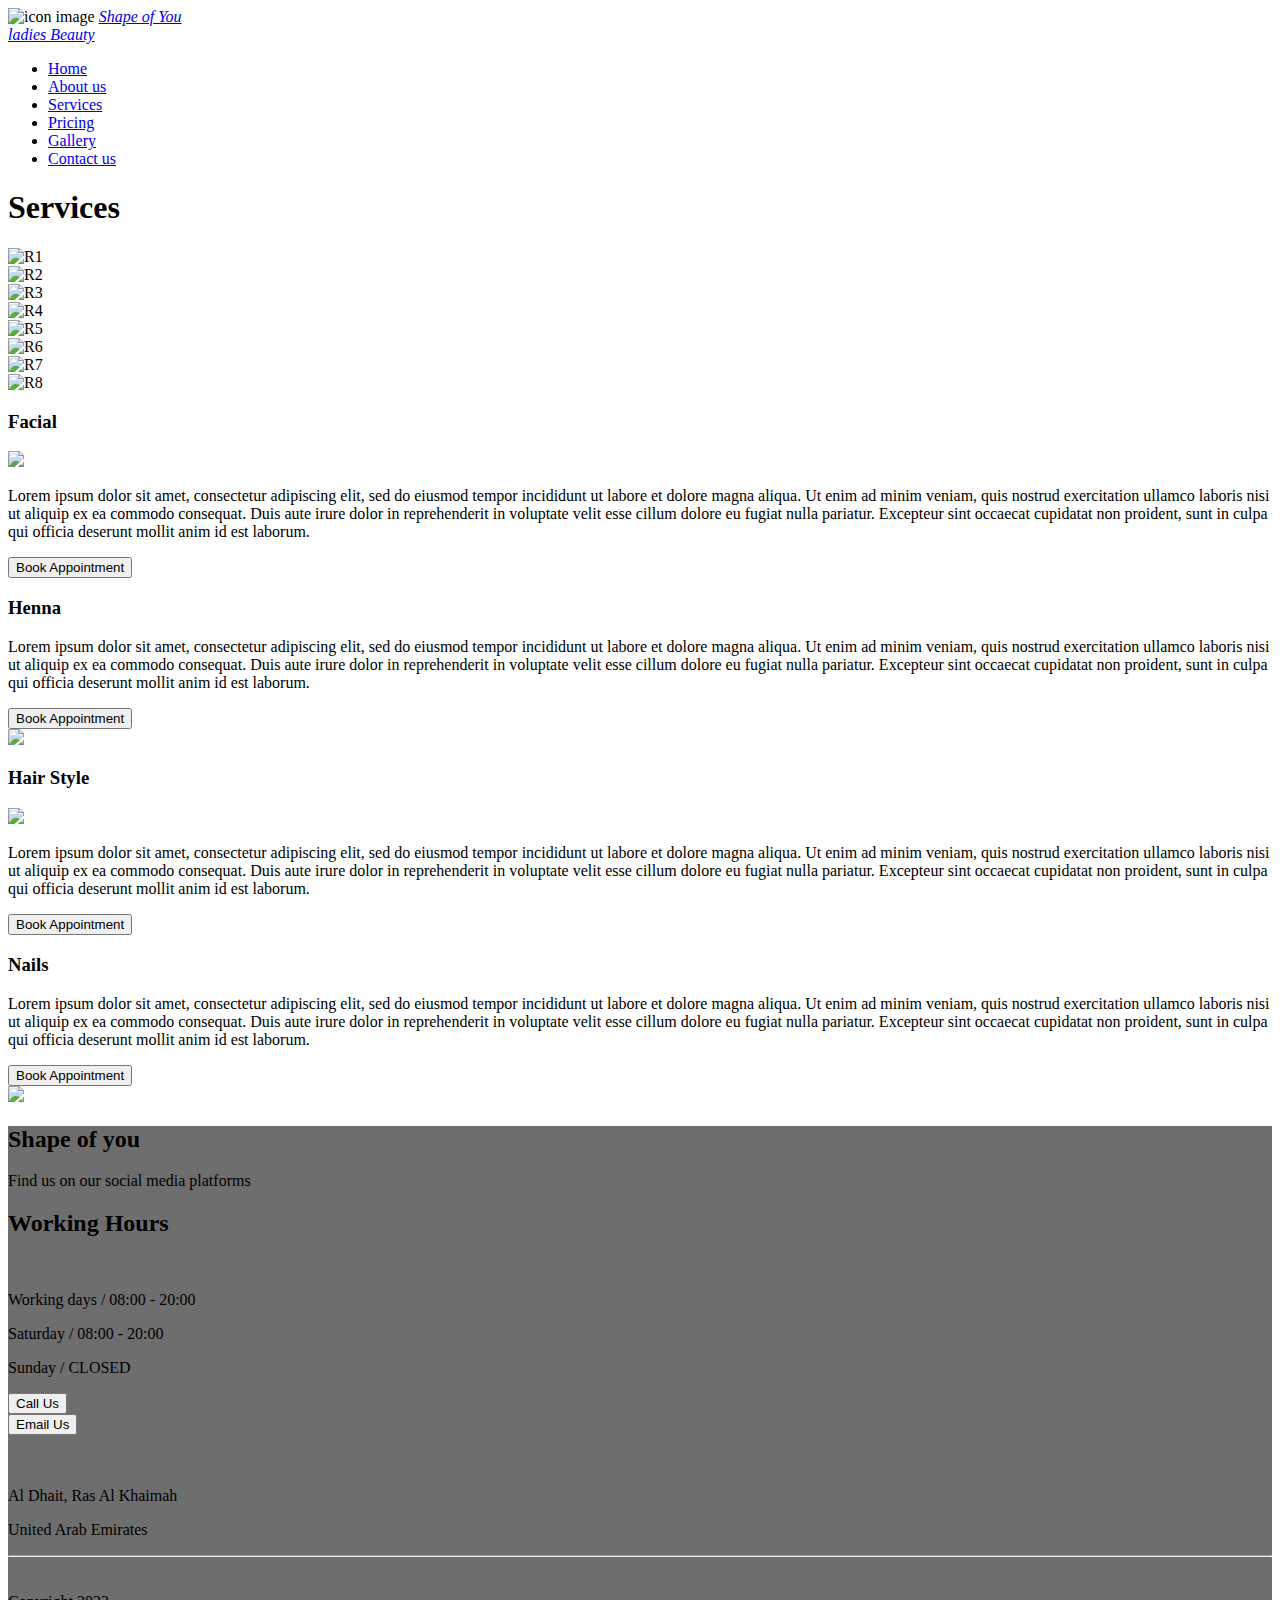
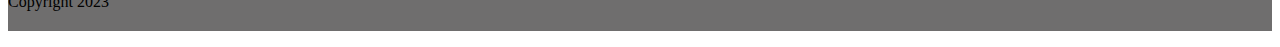
==== index.html @ affa8db8 "Create index.html" ====
<!DOCTYPE html>
<html lang="en">
<head>
    <meta charset="utf-8" />
    <meta http-equiv="X-UA-Compatible" content="IE-edge" />
    <meta name="viewport" content="width=device-width, initial-scale=1.0" />
    <title>Shape of you - ladies beauty salon</title>
    <link rel="stylesheet" type="text/css" href="style.css" />
    <link rel="icon" href="images/SOY favicon.png" type="image/x-icon" /> <!--gonna change the icon later-->
    <!--External stylesheets-->
    <link rel="preconnect" href="https://fonts.googleapis.com">
    <link rel="preconnect" href="https://fonts.gstatic.com" crossorigin>
    <link href="https://fonts.googleapis.com/css2?family=IM+Fell+French+Canon:ital@0;1&display=swap" rel="stylesheet">
    <script src="https://kit.fontawesome.com/7a049c3ac9.js" crossorigin="anonymous"></script>
    <link rel="stylesheet" href="https://cdnjs.cloudflare.com/ajax/libs/font-awesome/6.1.1/css/all.min.css" integrity="sha512-KfkfwYDsLkIlwQp6LFnl8zNdLGxu9YAA1QvwINks4PhcElQSvqcyVLLD9aMhXd13uQjoXtEKNosOWaZqXgel0g==" crossorigin="anonymous" referrerpolicy="no-referrer" />
</head>

<body onload="show()">
    <!--Header-->
    <header>
        <div class="logo">
            <img class="logo_img" src="logo.png" alt="icon image" />
            <a href="home.html" class="logo_text"><i>Shape of You <br /><span id="logo_text2">ladies Beauty</span></i></a>
        </div>

        <ul id="navigation-bar">
            <li><a href="home.html">Home</a></li>
            <li><a href="#">About us</a></li>
            <li><a href="#">Services</a></li>
            <li><a href="#">Pricing</a></li>
            <li><a href="#">Gallery</a></li>
            <li><a href="#">Contact us</a></li>
        </ul>

        <!--menu bar-->
        <i class="fa-solid fa-bars" id="bar"></i>
    </header>
    <!-- Added Heading -->
    <div class="main">
        <div>
            <h1>Services</h1>
        </div>
        <div class="services-container">
            <div class="image-box">
                <img alt="R1" src="images/R1.png" class="img" />
            </div>
            <div class="image-box">
                <img alt="R2" src="images/R2.png" class="img" />
            </div>
            <div class="image-box">
                <img alt="R3" src="images/R3.png" class="img" />
            </div>
            <div class="image-box">
                <img alt="R4" src="images/R4.png" class="img" />
            </div>
            <div class="image-box">
                <img alt="R5" src="images/R5.png" class="img" />
            </div>
            <div class="image-box">
                <img alt="R6" src="images/R6.png" class="img" />
            </div>
            <div class="image-box">
                <img alt="R7" src="images/R7.png" class="img" />
            </div>
            <div class="image-box">
                <img alt="R8" src="images/R8.png" class="img" />
            </div>
        </div>
        <div class="hr-section slide-in"><h3>Facial</h3></div>
        <div class="section slide-in">
            <div class="pic-box">
                <img src="images/R4.png" class="pic" />
            </div>
            <div class="info ">
                <p>Lorem ipsum dolor sit amet, consectetur adipiscing elit, sed do eiusmod tempor incididunt ut labore et dolore magna aliqua. Ut enim ad minim veniam, quis nostrud exercitation ullamco laboris nisi ut aliquip ex ea commodo consequat. Duis aute irure dolor in reprehenderit in voluptate velit esse cillum dolore eu fugiat nulla pariatur. Excepteur sint occaecat cupidatat non proident, sunt in culpa qui officia deserunt mollit anim id est laborum.</p>
                <button class="btn-r">Book Appointment</button>
            </div>
        </div>
        <div class="hr-section slide-in"><h3>Henna</h3></div>
        <div class="section slide-in">

            <div class="info">
                <p>Lorem ipsum dolor sit amet, consectetur adipiscing elit, sed do eiusmod tempor incididunt ut labore et dolore magna aliqua. Ut enim ad minim veniam, quis nostrud exercitation ullamco laboris nisi ut aliquip ex ea commodo consequat. Duis aute irure dolor in reprehenderit in voluptate velit esse cillum dolore eu fugiat nulla pariatur. Excepteur sint occaecat cupidatat non proident, sunt in culpa qui officia deserunt mollit anim id est laborum.</p>
                <button class="btn-l">Book Appointment</button>
            </div>
            <div class="pic-box">
                <img src="images/R3.png" class="pic" />
            </div>

        </div>
        <div class="hr-section slide-in"><h3>Hair Style</h3></div>
        <div class="section slide-in">
            <div class="pic-box">
                <img src="images/R2.png" class="pic" />
            </div>
            <div class="info">
                <p>Lorem ipsum dolor sit amet, consectetur adipiscing elit, sed do eiusmod tempor incididunt ut labore et dolore magna aliqua. Ut enim ad minim veniam, quis nostrud exercitation ullamco laboris nisi ut aliquip ex ea commodo consequat. Duis aute irure dolor in reprehenderit in voluptate velit esse cillum dolore eu fugiat nulla pariatur. Excepteur sint occaecat cupidatat non proident, sunt in culpa qui officia deserunt mollit anim id est laborum.</p>
                <button class="btn-r">Book Appointment</button>
            </div>
        </div>
        <div class="hr-section slide-in"><h3>Nails</h3></div>
        <div class="section slide-in">

            <div class="info">
                <p>Lorem ipsum dolor sit amet, consectetur adipiscing elit, sed do eiusmod tempor incididunt ut labore et dolore magna aliqua. Ut enim ad minim veniam, quis nostrud exercitation ullamco laboris nisi ut aliquip ex ea commodo consequat. Duis aute irure dolor in reprehenderit in voluptate velit esse cillum dolore eu fugiat nulla pariatur. Excepteur sint occaecat cupidatat non proident, sunt in culpa qui officia deserunt mollit anim id est laborum.</p>
                <button class="btn-l">Book Appointment</button>
            </div>
            <div class="pic-box">
                <img src="images/R1.png" class="pic" />
            </div>

        </div>
    </div>
    <!--Footer-->
    <footer style="background-color: #6f6e6e;">
        <div class="footer-container">
            <div class="social-media">
                <h2>Shape of you</h2>
                <p>Find us on our social media platforms</p>
                <i class="fa-brands fa-facebook"></i>
                <i class="fa-brands fa-youtube"></i>
                <i class="fa-brands fa-whatsapp"></i>
                <i class="fa-brands fa-instagram"></i>
            </div>

            <div class="working-hours">
                <h2>Working Hours</h2> <br />
                <p>Working days / 08:00 - 20:00</p>
                <p>Saturday / 08:00 - 20:00</p>
                <p>Sunday / CLOSED</p>

                <!--Buttons-->
                <div class="info-button">
                    <form action="#">
                        <input class="call" type="submit" value="Call Us" />
                    </form>

                    <form action="#">
                        <input class="mail" type="submit" value="Email Us" />
                    </form>
                </div>
            </div>

            <div class="location">
                <a href="#"><i class="fa-solid fa-location-dot"></i></a> <br /><br />
                <p>Al Dhait, Ras Al Khaimah</p>
                <p>United Arab Emirates</p>
            </div>
        </div>
        <hr class="cr-hr" />
        <p style="padding:20px 0" class="copyright">Copyright <i class="fa-regular fa-copyright"></i> 2023</p>

    </footer>
    <!--Javascript link-->
    <script type="text/javascript" src="java.js"></script>
</body>
</html>
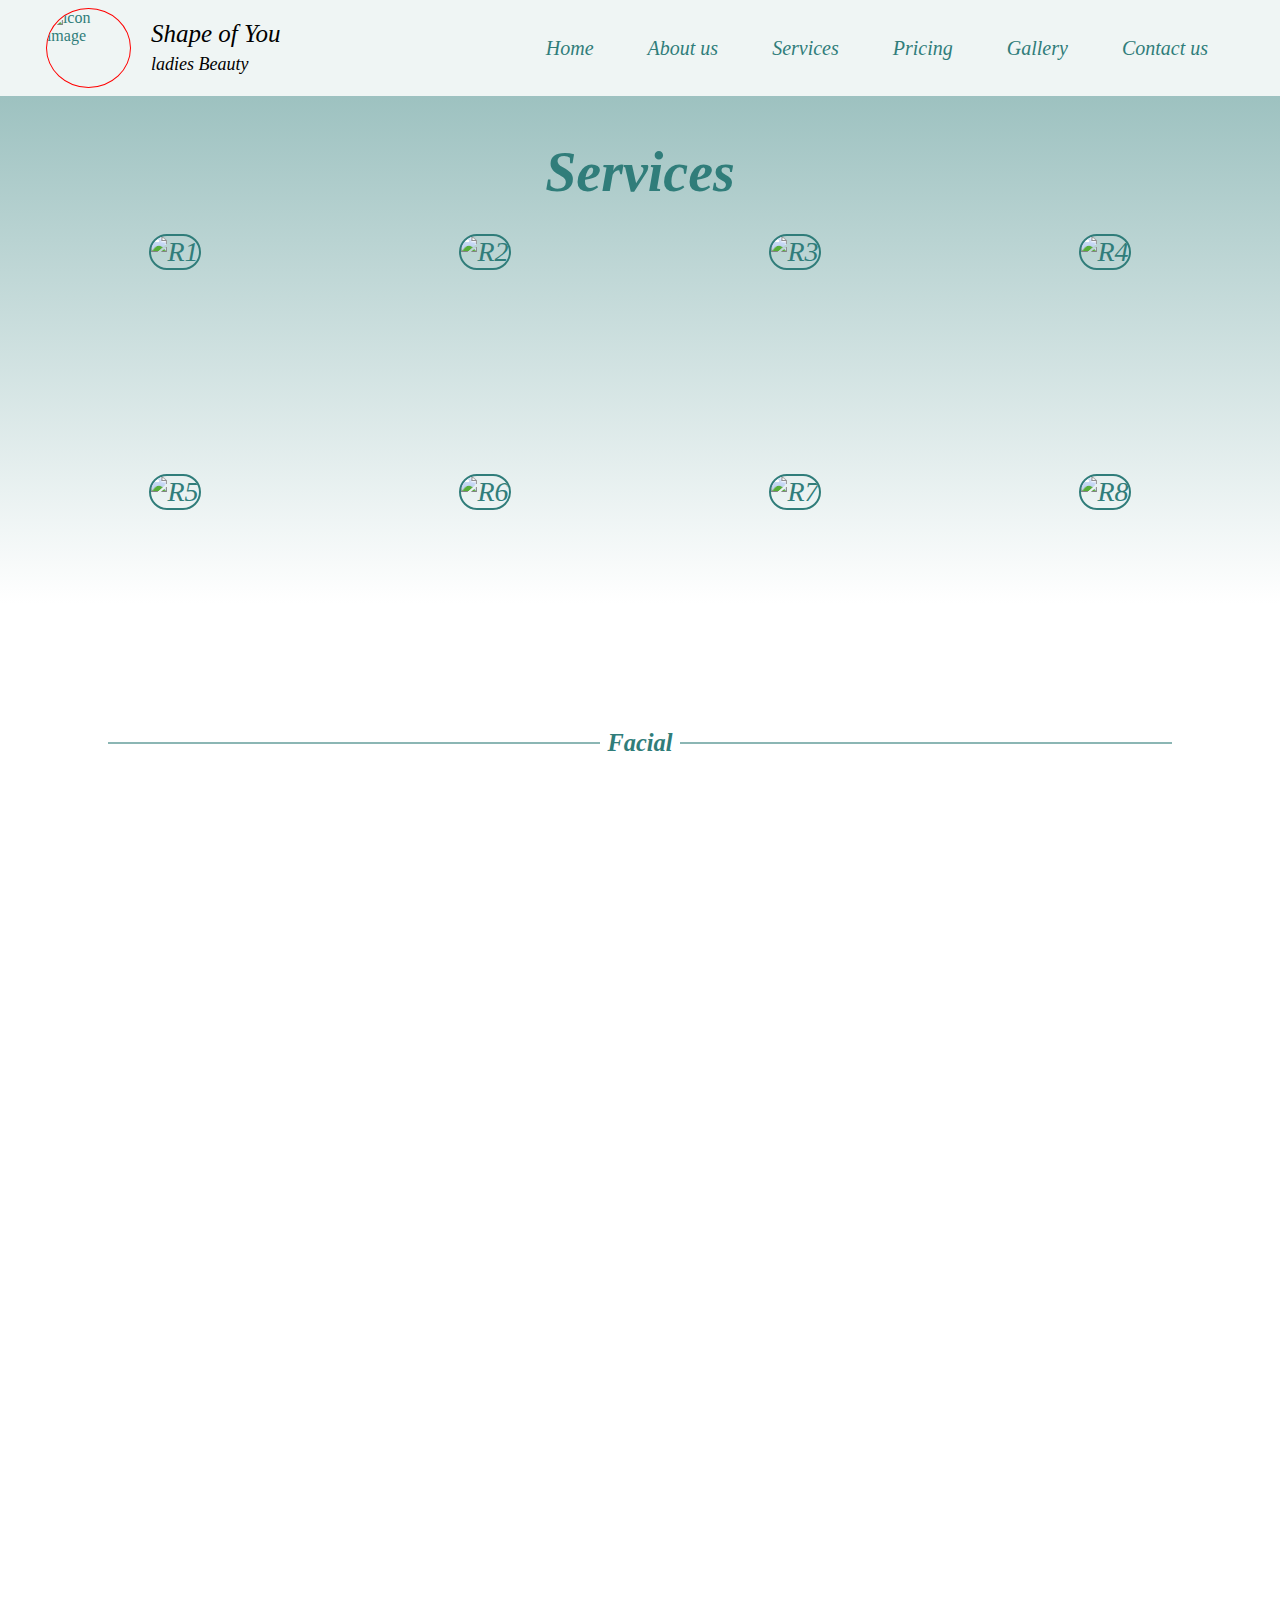
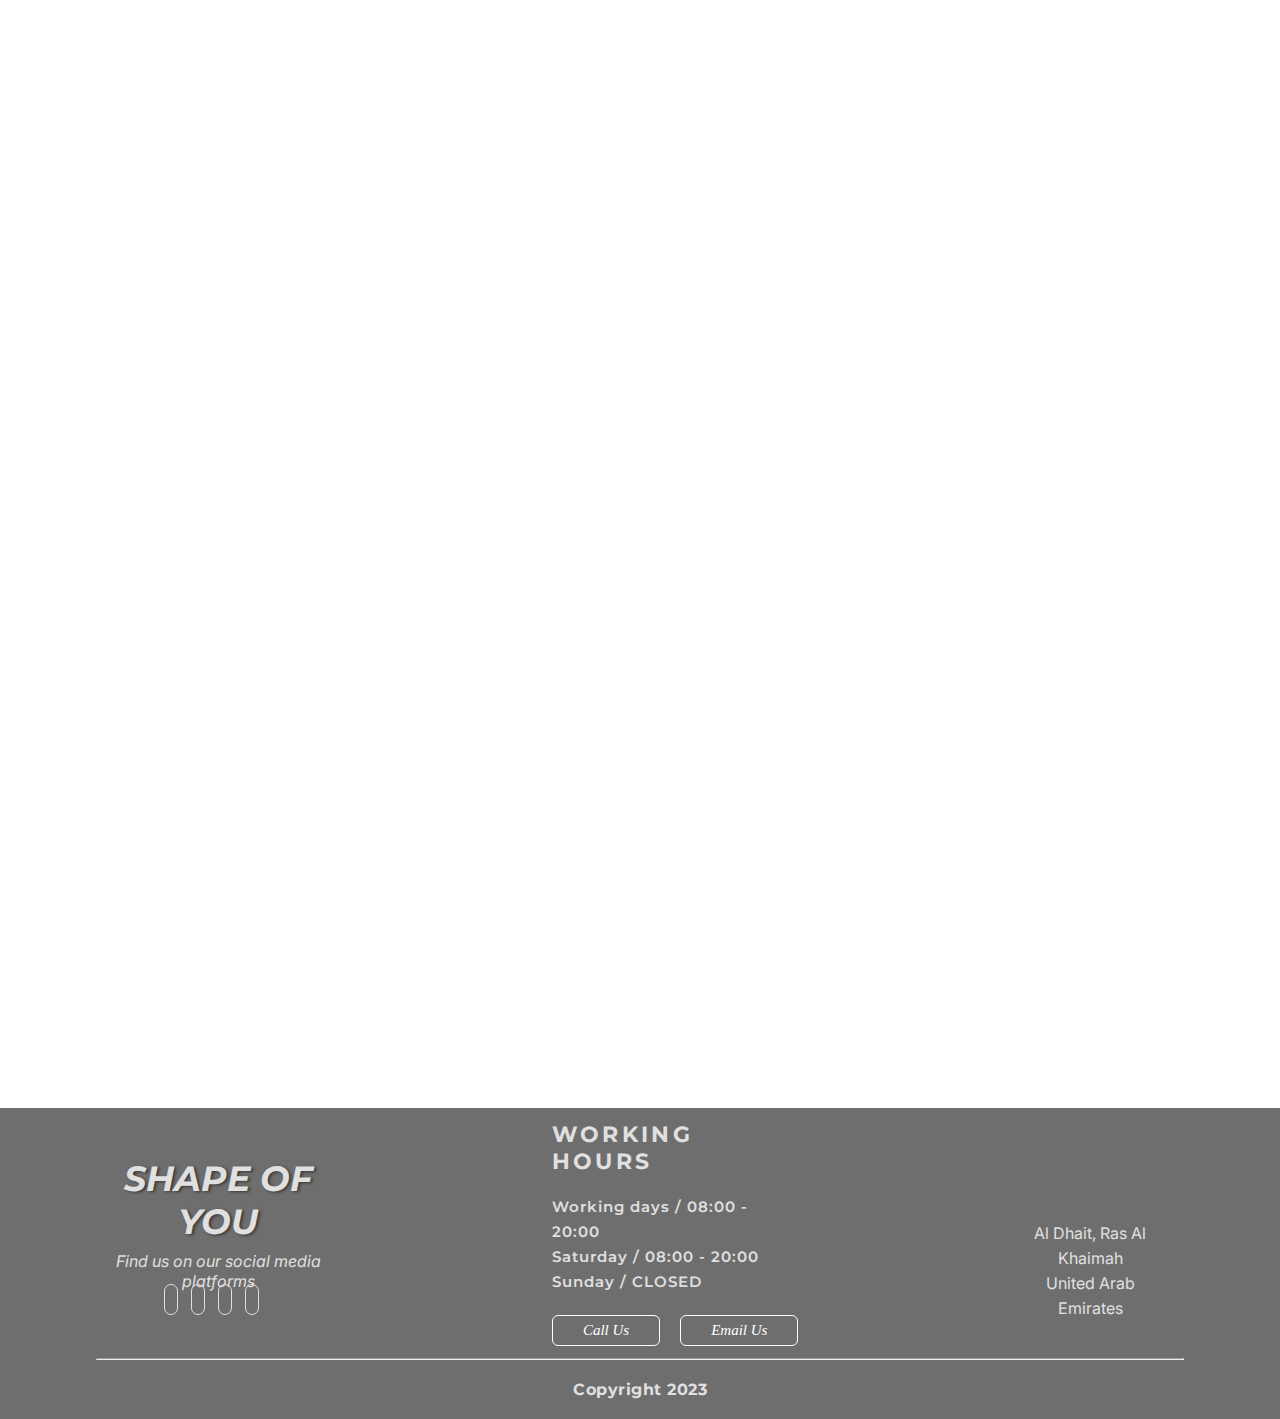
==== commit ad619966: "Sevices Page" ====
--- a/index.html
+++ b/index.html
@@ -1,157 +1,157 @@
-<!DOCTYPE html>
-<html lang="en">
-<head>
-    <meta charset="utf-8" />
-    <meta http-equiv="X-UA-Compatible" content="IE-edge" />
-    <meta name="viewport" content="width=device-width, initial-scale=1.0" />
-    <title>Shape of you - ladies beauty salon</title>
-    <link rel="stylesheet" type="text/css" href="style.css" />
-    <link rel="icon" href="images/SOY favicon.png" type="image/x-icon" /> <!--gonna change the icon later-->
-    <!--External stylesheets-->
-    <link rel="preconnect" href="https://fonts.googleapis.com">
-    <link rel="preconnect" href="https://fonts.gstatic.com" crossorigin>
-    <link href="https://fonts.googleapis.com/css2?family=IM+Fell+French+Canon:ital@0;1&display=swap" rel="stylesheet">
-    <script src="https://kit.fontawesome.com/7a049c3ac9.js" crossorigin="anonymous"></script>
-    <link rel="stylesheet" href="https://cdnjs.cloudflare.com/ajax/libs/font-awesome/6.1.1/css/all.min.css" integrity="sha512-KfkfwYDsLkIlwQp6LFnl8zNdLGxu9YAA1QvwINks4PhcElQSvqcyVLLD9aMhXd13uQjoXtEKNosOWaZqXgel0g==" crossorigin="anonymous" referrerpolicy="no-referrer" />
-</head>
-
-<body onload="show()">
-    <!--Header-->
-    <header>
-        <div class="logo">
-            <img class="logo_img" src="logo.png" alt="icon image" />
-            <a href="home.html" class="logo_text"><i>Shape of You <br /><span id="logo_text2">ladies Beauty</span></i></a>
-        </div>
-
-        <ul id="navigation-bar">
-            <li><a href="home.html">Home</a></li>
-            <li><a href="#">About us</a></li>
-            <li><a href="#">Services</a></li>
-            <li><a href="#">Pricing</a></li>
-            <li><a href="#">Gallery</a></li>
-            <li><a href="#">Contact us</a></li>
-        </ul>
-
-        <!--menu bar-->
-        <i class="fa-solid fa-bars" id="bar"></i>
-    </header>
-    <!-- Added Heading -->
-    <div class="main">
-        <div>
-            <h1>Services</h1>
-        </div>
-        <div class="services-container">
-            <div class="image-box">
-                <img alt="R1" src="images/R1.png" class="img" />
-            </div>
-            <div class="image-box">
-                <img alt="R2" src="images/R2.png" class="img" />
-            </div>
-            <div class="image-box">
-                <img alt="R3" src="images/R3.png" class="img" />
-            </div>
-            <div class="image-box">
-                <img alt="R4" src="images/R4.png" class="img" />
-            </div>
-            <div class="image-box">
-                <img alt="R5" src="images/R5.png" class="img" />
-            </div>
-            <div class="image-box">
-                <img alt="R6" src="images/R6.png" class="img" />
-            </div>
-            <div class="image-box">
-                <img alt="R7" src="images/R7.png" class="img" />
-            </div>
-            <div class="image-box">
-                <img alt="R8" src="images/R8.png" class="img" />
-            </div>
-        </div>
-        <div class="hr-section slide-in"><h3>Facial</h3></div>
-        <div class="section slide-in">
-            <div class="pic-box">
-                <img src="images/R4.png" class="pic" />
-            </div>
-            <div class="info ">
-                <p>Lorem ipsum dolor sit amet, consectetur adipiscing elit, sed do eiusmod tempor incididunt ut labore et dolore magna aliqua. Ut enim ad minim veniam, quis nostrud exercitation ullamco laboris nisi ut aliquip ex ea commodo consequat. Duis aute irure dolor in reprehenderit in voluptate velit esse cillum dolore eu fugiat nulla pariatur. Excepteur sint occaecat cupidatat non proident, sunt in culpa qui officia deserunt mollit anim id est laborum.</p>
-                <button class="btn-r">Book Appointment</button>
-            </div>
-        </div>
-        <div class="hr-section slide-in"><h3>Henna</h3></div>
-        <div class="section slide-in">
-
-            <div class="info">
-                <p>Lorem ipsum dolor sit amet, consectetur adipiscing elit, sed do eiusmod tempor incididunt ut labore et dolore magna aliqua. Ut enim ad minim veniam, quis nostrud exercitation ullamco laboris nisi ut aliquip ex ea commodo consequat. Duis aute irure dolor in reprehenderit in voluptate velit esse cillum dolore eu fugiat nulla pariatur. Excepteur sint occaecat cupidatat non proident, sunt in culpa qui officia deserunt mollit anim id est laborum.</p>
-                <button class="btn-l">Book Appointment</button>
-            </div>
-            <div class="pic-box">
-                <img src="images/R3.png" class="pic" />
-            </div>
-
-        </div>
-        <div class="hr-section slide-in"><h3>Hair Style</h3></div>
-        <div class="section slide-in">
-            <div class="pic-box">
-                <img src="images/R2.png" class="pic" />
-            </div>
-            <div class="info">
-                <p>Lorem ipsum dolor sit amet, consectetur adipiscing elit, sed do eiusmod tempor incididunt ut labore et dolore magna aliqua. Ut enim ad minim veniam, quis nostrud exercitation ullamco laboris nisi ut aliquip ex ea commodo consequat. Duis aute irure dolor in reprehenderit in voluptate velit esse cillum dolore eu fugiat nulla pariatur. Excepteur sint occaecat cupidatat non proident, sunt in culpa qui officia deserunt mollit anim id est laborum.</p>
-                <button class="btn-r">Book Appointment</button>
-            </div>
-        </div>
-        <div class="hr-section slide-in"><h3>Nails</h3></div>
-        <div class="section slide-in">
-
-            <div class="info">
-                <p>Lorem ipsum dolor sit amet, consectetur adipiscing elit, sed do eiusmod tempor incididunt ut labore et dolore magna aliqua. Ut enim ad minim veniam, quis nostrud exercitation ullamco laboris nisi ut aliquip ex ea commodo consequat. Duis aute irure dolor in reprehenderit in voluptate velit esse cillum dolore eu fugiat nulla pariatur. Excepteur sint occaecat cupidatat non proident, sunt in culpa qui officia deserunt mollit anim id est laborum.</p>
-                <button class="btn-l">Book Appointment</button>
-            </div>
-            <div class="pic-box">
-                <img src="images/R1.png" class="pic" />
-            </div>
-
-        </div>
-    </div>
-    <!--Footer-->
-    <footer style="background-color: #6f6e6e;">
-        <div class="footer-container">
-            <div class="social-media">
-                <h2>Shape of you</h2>
-                <p>Find us on our social media platforms</p>
-                <i class="fa-brands fa-facebook"></i>
-                <i class="fa-brands fa-youtube"></i>
-                <i class="fa-brands fa-whatsapp"></i>
-                <i class="fa-brands fa-instagram"></i>
-            </div>
-
-            <div class="working-hours">
-                <h2>Working Hours</h2> <br />
-                <p>Working days / 08:00 - 20:00</p>
-                <p>Saturday / 08:00 - 20:00</p>
-                <p>Sunday / CLOSED</p>
-
-                <!--Buttons-->
-                <div class="info-button">
-                    <form action="#">
-                        <input class="call" type="submit" value="Call Us" />
-                    </form>
-
-                    <form action="#">
-                        <input class="mail" type="submit" value="Email Us" />
-                    </form>
-                </div>
-            </div>
-
-            <div class="location">
-                <a href="#"><i class="fa-solid fa-location-dot"></i></a> <br /><br />
-                <p>Al Dhait, Ras Al Khaimah</p>
-                <p>United Arab Emirates</p>
-            </div>
-        </div>
-        <hr class="cr-hr" />
-        <p style="padding:20px 0" class="copyright">Copyright <i class="fa-regular fa-copyright"></i> 2023</p>
-
-    </footer>
-    <!--Javascript link-->
-    <script type="text/javascript" src="java.js"></script>
-</body>
-</html>
+﻿<!DOCTYPE html>
+<html lang="en">
+<head>
+    <meta charset="utf-8" />
+    <meta http-equiv="X-UA-Compatible" content="IE-edge" />
+    <meta name="viewport" content="width=device-width, initial-scale=1.0" />
+    <title>Shape of you - ladies beauty salon</title>
+    <link rel="stylesheet" type="text/css" href="style.css" />
+    <link rel="icon" href="images/SOY favicon.png" type="image/x-icon" /> <!--gonna change the icon later-->
+    <!--External stylesheets-->
+    <link rel="preconnect" href="https://fonts.googleapis.com">
+    <link rel="preconnect" href="https://fonts.gstatic.com" crossorigin>
+    <link href="https://fonts.googleapis.com/css2?family=IM+Fell+French+Canon:ital@0;1&display=swap" rel="stylesheet">
+    <script src="https://kit.fontawesome.com/7a049c3ac9.js" crossorigin="anonymous"></script>
+    <link rel="stylesheet" href="https://cdnjs.cloudflare.com/ajax/libs/font-awesome/6.1.1/css/all.min.css" integrity="sha512-KfkfwYDsLkIlwQp6LFnl8zNdLGxu9YAA1QvwINks4PhcElQSvqcyVLLD9aMhXd13uQjoXtEKNosOWaZqXgel0g==" crossorigin="anonymous" referrerpolicy="no-referrer" />
+</head>
+
+<body onload="show()">
+    <!--Header-->
+    <header>
+        <div class="logo">
+            <img class="logo_img" src="logo.png" alt="icon image" />
+            <a href="home.html" class="logo_text"><i>Shape of You <br /><span id="logo_text2">ladies Beauty</span></i></a>
+        </div>
+
+        <ul id="navigation-bar">
+            <li><a href="home.html">Home</a></li>
+            <li><a href="#">About us</a></li>
+            <li><a href="#">Services</a></li>
+            <li><a href="#">Pricing</a></li>
+            <li><a href="#">Gallery</a></li>
+            <li><a href="#">Contact us</a></li>
+        </ul>
+
+        <!--menu bar-->
+        <i class="fa-solid fa-bars" id="bar"></i>
+    </header>
+    <!-- Added Heading -->
+    <div class="main">
+        <div>
+            <h1>Services</h1>
+        </div>
+        <div class="services-container">
+            <div class="image-box">
+                <img alt="R1" src="images/R1.png" class="img" />
+            </div>
+            <div class="image-box">
+                <img alt="R2" src="images/R2.png" class="img" />
+            </div>
+            <div class="image-box">
+                <img alt="R3" src="images/R3.png" class="img" />
+            </div>
+            <div class="image-box">
+                <img alt="R4" src="images/R4.png" class="img" />
+            </div>
+            <div class="image-box">
+                <img alt="R5" src="images/R5.png" class="img" />
+            </div>
+            <div class="image-box">
+                <img alt="R6" src="images/R6.png" class="img" />
+            </div>
+            <div class="image-box">
+                <img alt="R7" src="images/R7.png" class="img" />
+            </div>
+            <div class="image-box">
+                <img alt="R8" src="images/R8.png" class="img" />
+            </div>
+        </div>
+        <div class="hr-section slide-in"><h3>Facial</h3></div>
+        <div class="section slide-in">
+            <div class="pic-box">
+                <img src="images/R4.png" class="pic" />
+            </div>
+            <div class="info ">
+                <p>Lorem ipsum dolor sit amet, consectetur adipiscing elit, sed do eiusmod tempor incididunt ut labore et dolore magna aliqua. Ut enim ad minim veniam, quis nostrud exercitation ullamco laboris nisi ut aliquip ex ea commodo consequat. Duis aute irure dolor in reprehenderit in voluptate velit esse cillum dolore eu fugiat nulla pariatur. Excepteur sint occaecat cupidatat non proident, sunt in culpa qui officia deserunt mollit anim id est laborum.</p>
+                <button class="btn-r">Book Appointment</button>
+            </div>
+        </div>
+        <div class="hr-section slide-in"><h3>Henna</h3></div>
+        <div class="section slide-in">
+
+            <div class="info">
+                <p>Lorem ipsum dolor sit amet, consectetur adipiscing elit, sed do eiusmod tempor incididunt ut labore et dolore magna aliqua. Ut enim ad minim veniam, quis nostrud exercitation ullamco laboris nisi ut aliquip ex ea commodo consequat. Duis aute irure dolor in reprehenderit in voluptate velit esse cillum dolore eu fugiat nulla pariatur. Excepteur sint occaecat cupidatat non proident, sunt in culpa qui officia deserunt mollit anim id est laborum.</p>
+                <button class="btn-l">Book Appointment</button>
+            </div>
+            <div class="pic-box">
+                <img src="images/R3.png" class="pic" />
+            </div>
+
+        </div>
+        <div class="hr-section slide-in"><h3>Hair Style</h3></div>
+        <div class="section slide-in">
+            <div class="pic-box">
+                <img src="images/R2.png" class="pic" />
+            </div>
+            <div class="info">
+                <p>Lorem ipsum dolor sit amet, consectetur adipiscing elit, sed do eiusmod tempor incididunt ut labore et dolore magna aliqua. Ut enim ad minim veniam, quis nostrud exercitation ullamco laboris nisi ut aliquip ex ea commodo consequat. Duis aute irure dolor in reprehenderit in voluptate velit esse cillum dolore eu fugiat nulla pariatur. Excepteur sint occaecat cupidatat non proident, sunt in culpa qui officia deserunt mollit anim id est laborum.</p>
+                <button class="btn-r">Book Appointment</button>
+            </div>
+        </div>
+        <div class="hr-section slide-in"><h3>Nails</h3></div>
+        <div class="section slide-in">
+
+            <div class="info">
+                <p>Lorem ipsum dolor sit amet, consectetur adipiscing elit, sed do eiusmod tempor incididunt ut labore et dolore magna aliqua. Ut enim ad minim veniam, quis nostrud exercitation ullamco laboris nisi ut aliquip ex ea commodo consequat. Duis aute irure dolor in reprehenderit in voluptate velit esse cillum dolore eu fugiat nulla pariatur. Excepteur sint occaecat cupidatat non proident, sunt in culpa qui officia deserunt mollit anim id est laborum.</p>
+                <button class="btn-l">Book Appointment</button>
+            </div>
+            <div class="pic-box">
+                <img src="images/R1.png" class="pic" />
+            </div>
+
+        </div>
+    </div>
+    <!--Footer-->
+    <footer style="background-color: #6f6e6e;">
+        <div class="footer-container">
+            <div class="social-media">
+                <h2>Shape of you</h2>
+                <p>Find us on our social media platforms</p>
+                <i class="fa-brands fa-facebook"></i>
+                <i class="fa-brands fa-youtube"></i>
+                <i class="fa-brands fa-whatsapp"></i>
+                <i class="fa-brands fa-instagram"></i>
+            </div>
+
+            <div class="working-hours">
+                <h2>Working Hours</h2> <br />
+                <p>Working days / 08:00 - 20:00</p>
+                <p>Saturday / 08:00 - 20:00</p>
+                <p>Sunday / CLOSED</p>
+
+                <!--Buttons-->
+                <div class="info-button">
+                    <form action="#">
+                        <input class="call" type="submit" value="Call Us" />
+                    </form>
+
+                    <form action="#">
+                        <input class="mail" type="submit" value="Email Us" />
+                    </form>
+                </div>
+            </div>
+
+            <div class="location">
+                <a href="#"><i class="fa-solid fa-location-dot"></i></a> <br /><br />
+                <p>Al Dhait, Ras Al Khaimah</p>
+                <p>United Arab Emirates</p>
+            </div>
+        </div>
+        <hr class="cr-hr" />
+        <p style="padding:20px 0" class="copyright">Copyright <i class="fa-regular fa-copyright"></i> 2023</p>
+
+    </footer>
+    <!--Javascript link-->
+    <script type="text/javascript" src="java.js"></script>
+</body>
+</html>--- a/style.css
+++ b/style.css
@@ -0,0 +1,504 @@
+﻿@import url('https://fonts.googleapis.com/css2?family=IM+Fell+French+Canon:ital@0;1&family=Inter&family=Montserrat:wght@200&display=swap');
+* {
+    margin: 0;
+    padding: 0;
+    box-sizing: border-box;
+    text-decoration: none;
+}
+
+body {
+    min-height: 100vh;
+    background-image: linear-gradient(180deg, rgba(48, 125, 122, .56), rgba(255, 255, 255, .50), rgba(255, 255, 255, .50), rgba(255, 255, 255, .50), rgba(255, 255, 255, .50), rgba(255, 255, 255, .50)), url('bg.png');
+}
+
+header {
+    width: 100%;
+    top: 0;
+    right: 0;
+    display: flex;
+    padding: 8px;
+    background-color: #eff5f4;
+    color: #307D7A;
+    justify-content: space-between;
+    align-items: center;
+    position: fixed;
+    z-index: 10;
+    transition: all .4s ease;
+}
+
+.logo {
+    display: flex;
+    align-items: center;
+    padding-left: 3%;
+}
+
+.logo_img {
+    width: 85px;
+    height: 80px;
+    border-radius: 50%;
+    margin-right: 20px;
+    border: 1.2px solid red;
+}
+
+.logo_text {
+    color: #000000;
+    font-family: 'IM Fell French Canon', serif;
+    font-size: 25px;
+}
+
+#logo_text2 {
+    font-size: 18px;
+}
+
+#navigation-bar {
+    display: flex;
+    font-family: 'IM Fell French Canon', serif;
+    font-style: italic;
+    list-style: none;
+    align-items: center;
+    margin-right: 22px;
+}
+
+ul li {
+    margin-right: 30px;
+    font-size: 20px;
+}
+
+    ul li a {
+        color: #307D7A;
+        padding: 12px;
+        border-radius: 5px;
+        transition: all 0.5s;
+    }
+
+        ul li a:hover {
+            background-color: #307D7A;
+            color: #fff;
+        }
+
+#bar {
+    display: none;
+    z-index: 20;
+    font-size: 28px;
+    margin-right: 20px;
+}
+
+.main {
+    padding-top: 140px;
+    color: #307D7A;
+    font-family: 'IM Fell French Canon', serif;
+    font-style: italic;
+    align-items: center;
+    margin:auto;
+    align-items:center;
+    justify-content:center;
+    text-align:center;
+    font-size:28px;
+}
+.services-container {
+    width: 100%;
+    height: auto;
+    display: flex;
+    flex-direction:row;
+    flex-wrap:wrap;
+    justify-content:center;
+}
+
+.image-box {
+    position: relative;
+    width: 250px;
+    height: 180px;
+    margin: 30px 30px;
+    -webkit-transform: scale(1);
+    transform: scale(1);
+    -webkit-transition: .3s ease-in-out;
+    transition: .3s ease-in-out;
+}
+    .image-box:hover {
+        -webkit-transform: scale(1.3);
+        transform: scale(1.3);
+    }
+
+.img {
+    object-fit: fill;
+    width: 250px;
+    height: 180px;
+    border: 2px solid #307D7A;
+    border-radius: 29px;
+}
+/*Hr section*/
+.hr-section {
+    display: flex;
+    flex-basis: 100%;
+    align-items: center;
+    font-size: 1.3rem;
+    font-family: 'IM Fell French Canon', serif;
+    font-style: italic;
+    color: #000000;
+    margin: 45px 100px;
+}
+
+    .hr-section:before,
+    .hr-section:after {
+        content: "";
+        flex-grow: 1;
+        background: rgba(48, 125, 122, .56);
+        height: 2.4px;
+        font-size: 0;
+        line-height: 0;
+        margin: 0 8px;
+    }
+h3 {
+    color:#307D7A;
+}
+.section {
+    padding: 10px 0 10px 0;
+    width: auto;
+    height: auto;
+    display: flex;
+    flex-direction: row;
+    flex-wrap: wrap;
+    justify-content: center;
+}
+
+/* Add a class to the sections that need the slide-in effect */
+.slide-in {
+    opacity: 0;
+    transform: translateY(50px);
+    transition: opacity 0.5s ease, transform 0.5s ease;
+}
+
+    /* Apply the slide-in animation when the section is visible */
+    .slide-in.active {
+        opacity: 1;
+        transform: translateY(0);
+    }
+
+.pic-box {
+    position: relative;
+    width: 400px;
+    height: 280px;
+    margin: 10px 30px;
+}
+
+.pic {
+    object-fit: fill;
+    width: 400px;
+    height: 280px;
+}
+.info {
+    padding: 2px 5px 2px 10px;
+    inline-size: 55%;
+    text-align:justify;
+    overflow-wrap: break-word;
+}
+/*button*/
+.btn-r {
+    width: auto;
+    padding: 8px;
+    border: 0;
+    border-radius: 10px;
+    outline: none;
+    background-color: #307D7A;
+    color: #ffffff;
+    cursor: pointer;
+    margin: 20px 0 30px 80%;
+    font-family: 'IM Fell French Canon', serif;
+    font-style: italic;
+    font-size: 18px;
+    transition: all .4s ease;
+}
+.btn-l {
+    width: auto;
+    padding: 8px;
+    border: 0;
+    border-radius: 10px;
+    outline: none;
+    background-color: #307D7A;
+    color: #ffffff;
+    cursor: pointer;
+    margin: 20px 80% 30px 0;
+    font-family: 'IM Fell French Canon', serif;
+    font-style: italic;
+    font-size: 18px;
+    transition: all .4s ease;
+}
+
+.btn-r:hover {
+    border: 5px solid rgba(48, 125, 122, .60);
+    cursor: pointer;
+    transform: scale(1.25);
+    background: rgba(48, 125, 122, .60);
+    /*    transform: translateX(8px);*/
+}
+.btn-l:hover {
+    border: 5px solid rgba(48, 125, 122, .60);
+    cursor: pointer;
+    transform: scale(1.25);
+    background: rgba(48, 125, 122, .60);
+    /*    transform: translateX(8px);*/
+}
+/*Footer*/
+.footer-container {
+    justify-content: space-between;
+    align-items: center;
+    display: flex;
+    height: 250px;
+    color: #e0e0e0;
+}
+
+    .footer-container > div {
+        margin-left: 8%;
+        margin-right: 9%;
+    }
+
+/*Footer - 1st div*/
+.social-media {
+    text-align: center;
+}
+
+    .social-media > i {
+        cursor: pointer;
+        border: 1px solid #e0e0e0;
+        border-radius: 50px;
+        padding: 6px;
+        margin-top: 10px;
+        margin-right: 13px;
+    }
+
+    .social-media > h2 {
+        font-family: 'Montserrat', sans-serif;
+        font-style: italic;
+        font-size: 35px;
+        text-transform: uppercase;
+        text-shadow: 2px 1px 3px rgba(0, 0, 0, 0.50);
+        margin-bottom: 8px;
+    }
+
+    .social-media > p {
+        font-family: 'Inter', sans-serif;
+        font-style: italic;
+    }
+
+/*Footer - 2nd div*/
+.working-hours {
+    font-family: 'Montserrat', sans-serif;
+    font-style: normal;
+    font-weight: 600;
+}
+
+    .working-hours > h2 {
+        font-size: 22px;
+        letter-spacing: 0.15em;
+        text-transform: uppercase;
+    }
+
+    .working-hours > p {
+        font-size: 15px;
+        line-height: 25px;
+        letter-spacing: 1px;
+    }
+
+.mail {
+    margin-left: 20px;
+}
+
+form > .call, .mail {
+    background-color: transparent;
+    color: #fff;
+    border: 1px solid #fff;
+    outline: none;
+    border-radius: 6px;
+    padding: 6px 30px;
+    cursor: pointer;
+    font-family: 'IM Fell French Canon', serif;
+    font-style: italic;
+    font-size: 15px;
+    transition: all .4s ease;
+}
+
+    .call:hover, .mail:hover {
+        transform: translateX(5px);
+    }
+
+.info-button {
+    display: flex;
+    margin-top: 21px;
+}
+
+/*Footer - 3rd div*/
+.location {
+    text-align: center;
+}
+
+    .location > a > i {
+        color: #fff;
+        font-size: 50px;
+    }
+
+    .location > p {
+        font-family: 'Inter', sans-serif;
+        line-height: 25px;
+    }
+
+/*Copyright text*/
+.cr-hr {
+    margin: auto;
+    width: 85%;
+    text-align: center;
+    background-color: #e0e0e0;
+    height: 2px;
+}
+
+.copyright {
+    background-color: #6f6e6e;
+    color: #e0e0e0;
+    font-size: 16px;
+    letter-spacing: 0.5px;
+    text-align: center;
+    font-family: 'Montserrat', sans-serif;
+    font-weight: 700;
+}
+/*Scroll-bar*/
+/*::-webkit-scrollbar {
+    width: 10%;
+}*/
+@media only screen and (max-width: 1200px) {
+    #bar {
+        display: block;
+    }
+
+    #navigation-bar {
+        position: absolute;
+        top: 100%;
+        right: -100%;
+        width: 280px;
+        height: 60vh;
+        display: flex;
+        justify-content: flex-start;
+        flex-direction: column;
+        border-radius: 10px;
+        transition: all .4s ease;
+        background-color: #307D7A;
+    }
+
+    ul li a {
+        color: white;
+        display: block;
+        margin: 8px 0;
+        padding: 10px 20px;
+        transition: all .4s ease;
+    }
+
+        ul li a:hover {
+            background-color: transparent;
+            color: #ffffff;
+            transform: translateX(3.4px);
+        }
+
+    #navigation-bar.show {
+        right: 2%;
+    }
+    .btn-r {
+        margin:20px 0 20px 125px;/*t-r-b-l*/
+    }
+    .btn-l {
+        margin: 20px 0 20px 125px; /*t-r-b-l*/
+    }
+/*   .btn-r {
+        margin-left: 40%;
+        margin-right:60%;
+    }
+
+    .btn-l {
+        margin-left: 40%;
+        margin-right: 60%;
+    }*/
+    .slide-in {
+        opacity: 1;
+        transform: none;
+    }
+    .pic-box {
+        position: relative;
+        width: 320px;
+        height: 200px;
+        margin: 10px 30px;
+    }
+
+    .pic {
+        object-fit: fill;
+        width: 320px;
+        height: 200px;
+    }
+    .footer-container{
+        height:auto;
+        display:flex;
+        flex-direction:column;
+    }
+    .social-media{
+        padding:15px;
+    }
+    .working-hours {
+        padding: 15px;
+        text-align:center;
+    }
+}
+/*Media query for mobile*/
+@media only screen and (max-width: 600px) {
+    /*header*/
+    #bar {
+        display: block;
+    }
+
+    #navigation-bar {
+        position: absolute;
+        top: 100%;
+        right: -150%;
+        width: 280px;
+        height: fit-content;
+        display: flex;
+        justify-content: flex-start;
+        flex-direction: column;
+        border-radius: 10px;
+        transition: all .4s ease;
+        background-color: #307D7A;
+    }
+
+    ul li a {
+        color: white;
+        display: block;
+        margin: 8px 0;
+        padding: 10px 20px;
+        transition: all .4s ease;
+    }
+
+        ul li a:hover {
+            background-color: transparent;
+            color: #ffffff;
+            transform: translateX(3.4px);
+        }
+
+    #navigation-bar.show {
+        right: 2%;
+    }
+
+    .footer-container {
+        height: auto;
+        display: flex;
+        flex-direction: column;
+    }
+
+    .social-media {
+        padding: 15px;
+    }
+
+    .working-hours {
+        padding: 15px;
+        text-align: center;
+    }
+    .info {
+        text-align:justify;
+        inline-size: 80%;
+    }
+}
+
